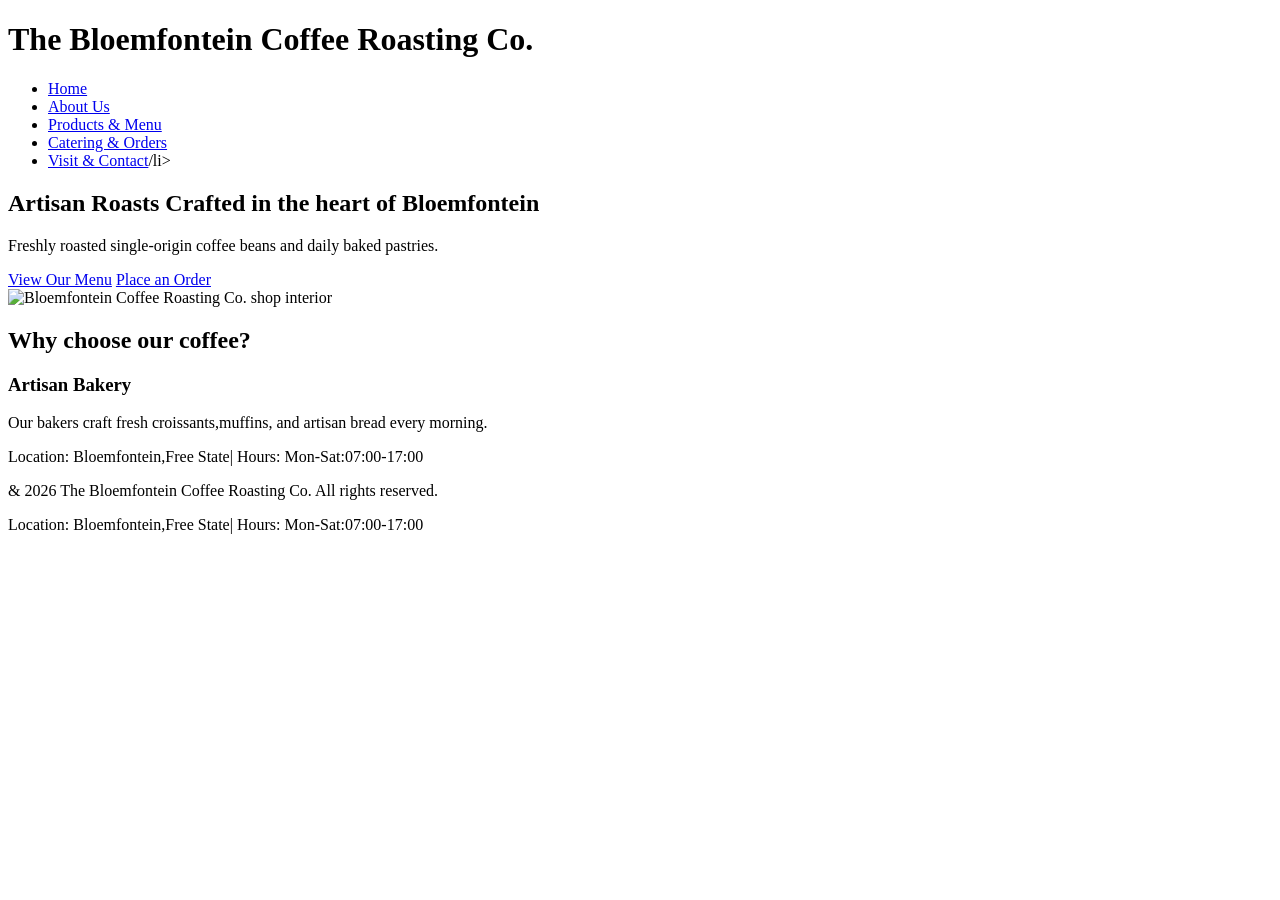
==== index.html @ 9bdda428 "add site files" ====
<!DOCTYPE html>
<html lang="en">
<head>
    <meta charset="UTF-8">
    <meta name="viewport" content="width=device-width, initial-scale=1.0">
    <title>The Bloemfontein Coffee Roasting Co.| Home</title>
</head>
<body>
    <!--Global Header & Navigation-->
    <header>
      <header>
        <div class="logo">
            <h1>The Bloemfontein Coffee Roasting Co.</h1>
        </div>
        <nav>
            <ul>
                <li><a href="index.html">Home</a></li>
                <li><a href="about.html">About Us</a></li>
                <li><a href="services.html">Products & Menu</a></li>
                <li><a href="enquiry.html">Catering & Orders</a></li>
                <li><a href="contact.html" class="active">Visit & Contact</a>/li>
            </ul>
        </nav>

    </header>
    <!--Main Content-->
    <main>
        <!--Hero Section-->
        <section>
        <h2>Artisan Roasts Crafted in the heart of Bloemfontein</h2>
        <p>Freshly roasted single-origin coffee beans and daily baked pastries.</p>
        <a href="services.html" class="btn">View Our Menu</a>
        <a href="enquiry.html" class="btn-secondary">Place an Order</a>
    </section>
           
    <!--Feautured Highlights-->
    <!--Place inside <section class="hero">-->
        <img src="https://images.unsplash.com/photo-1501339847302-ac426a4a7cbb?auto&fit=crop&w=350&q=80" alt="Bloemfontein Coffee Roasting Co. shop interior" class="hero-img">
        <h2>Why choose our coffee?</h2>
        <article class="highlights-cards">
            <h3>Artisan Bakery</h3>
            <p> Our bakers craft fresh croissants,muffins, and artisan bread every morning.</p>
            </article>

    </section>
    </main>
    <!--Global Footer-->
    <footer>
<p>Location: Bloemfontein,Free State| Hours: Mon-Sat:07:00-17:00</p>
        </footer>
  
<p>& 2026 The Bloemfontein Coffee Roasting Co. All rights reserved.</p>
             <p>Location: Bloemfontein,Free State| Hours: Mon-Sat:07:00-17:00</p>
        </footer>
  
</body>
</html>
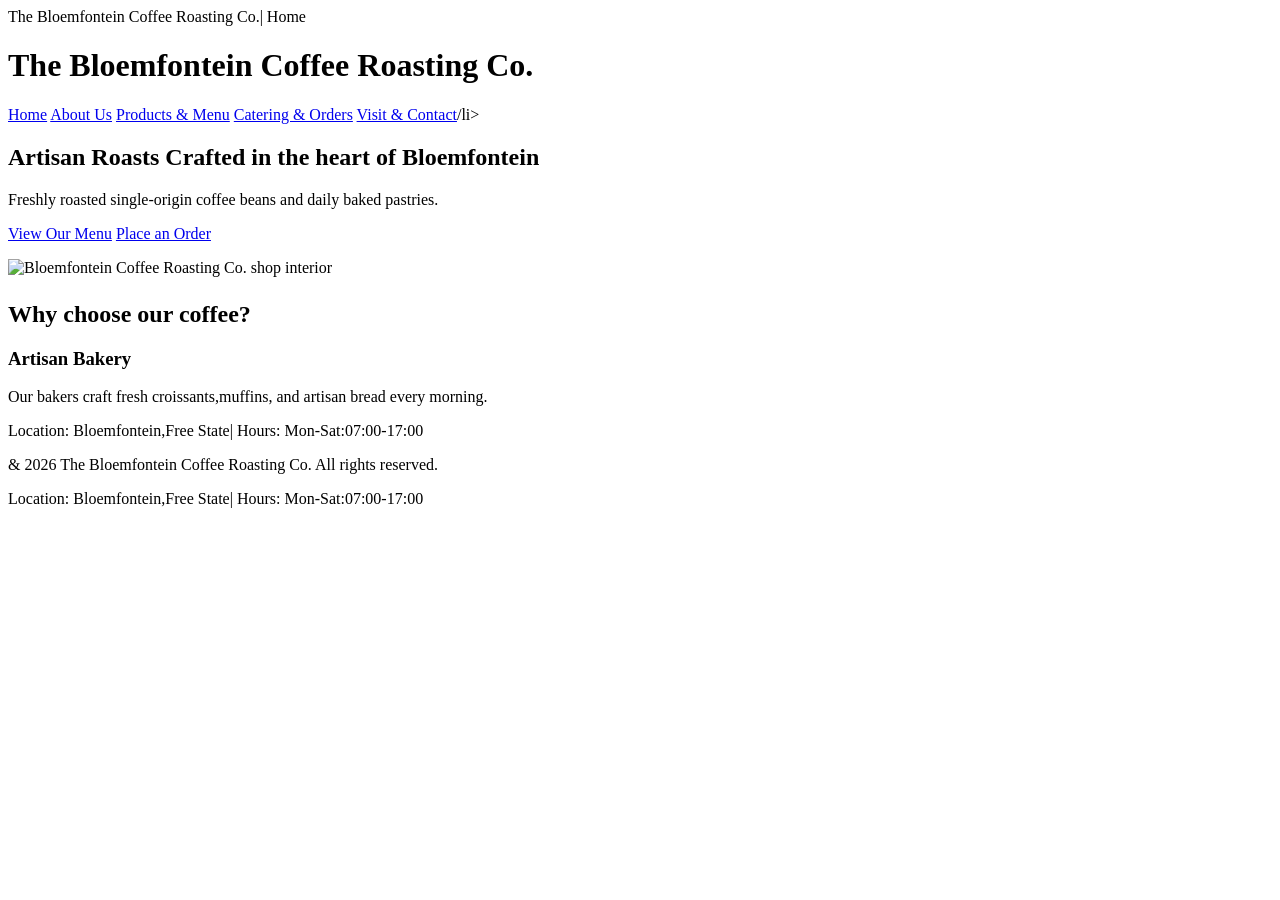
==== commit 424d40ad: "Add files via upload" ====
--- a/index.html
+++ b/index.html
@@ -1,60 +1,62 @@
-<!DOCTYPE html>
-<html lang="en">
-<head>
-    <meta charset="UTF-8">
-    <meta name="viewport" content="width=device-width, initial-scale=1.0">
-    <title>The Bloemfontein Coffee Roasting Co.| Home</title>
-</head>
-<body>
-    <!--Global Header & Navigation-->
-    <header>
-      <header>
-        <div class="logo">
-            <h1>The Bloemfontein Coffee Roasting Co.</h1>
-        </div>
-        <nav>
-            <ul>
-                <li><a href="index.html">Home</a></li>
-                <li><a href="about.html">About Us</a></li>
-                <li><a href="services.html">Products & Menu</a></li>
-                <li><a href="enquiry.html">Catering & Orders</a></li>
-                <li><a href="contact.html" class="active">Visit & Contact</a>/li>
-            </ul>
-        </nav>
-
-    </header>
-    <!--Main Content-->
-    <main>
-        <!--Hero Section-->
-        <section>
-        <h2>Artisan Roasts Crafted in the heart of Bloemfontein</h2>
-        <p>Freshly roasted single-origin coffee beans and daily baked pastries.</p>
-        <a href="services.html" class="btn">View Our Menu</a>
-        <a href="enquiry.html" class="btn-secondary">Place an Order</a>
-    </section>
-           
-    <!--Feautured Highlights-->
-    <!--Place inside <section class="hero">-->
-        <img src="https://images.unsplash.com/photo-1501339847302-ac426a4a7cbb?auto&fit=crop&w=350&q=80" alt="Bloemfontein Coffee Roasting Co. shop interior" class="hero-img">
-        <h2>Why choose our coffee?</h2>
-        <article class="highlights-cards">
-            <h3>Artisan Bakery</h3>
-            <p> Our bakers craft fresh croissants,muffins, and artisan bread every morning.</p>
-            </article>
-
-    </section>
-    </main>
-    <!--Global Footer-->
-    <footer>
-<p>Location: Bloemfontein,Free State| Hours: Mon-Sat:07:00-17:00</p>
-        </footer>
-  
-<p>& 2026 The Bloemfontein Coffee Roasting Co. All rights reserved.</p>
-             <p>Location: Bloemfontein,Free State| Hours: Mon-Sat:07:00-17:00</p>
-        </footer>
-  
-</body>
-</html>
-    
-        
-
+<!DOCTYPE html>
+<html lang="en">
+<head>
+    <meta charset="UTF-8">
+    <meta name="viewport" content="width=device-width, initial-scale=1.0">
+    <meta name="description" content="welcome to The Bloemfontein Coffee Roasting Co. Discover freshly roasted artistan coffee,baked gods "
+    <title>The Bloemfontein Coffee Roasting Co.| Home</title>
+    <link rel="stylesheet" href="css/style.css">
+</head>
+<body>
+    <!--Global Header & Navigation-->
+      <header>
+        <div class="container">
+
+            <div class="logo">
+                <h1>The Bloemfontein Coffee Roasting Co.</h1>
+            </div>
+            
+        <nav>
+                <a href="index.html">Home</a></li>
+                <a href="about.html">About Us</a></li>
+                <a href="services.html">Products & Menu</a></li>
+                <a href="enquiry.html">Catering & Orders</a></li>
+                <a href="contact.html" class="active">Visit & Contact</a>/li>
+        </nav>
+
+    </header>
+    <!--Main Content-->
+    <main>
+        <!--Hero Section-->
+        <section>
+        <h2>Artisan Roasts Crafted in the heart of Bloemfontein</h2>
+        <p>Freshly roasted single-origin coffee beans and daily baked pastries.</p>
+        <a href="services.html" class="btn">View Our Menu</a>
+        <a href="enquiry.html" class="btn-secondary">Place an Order</a>
+    </section>
+           
+    <!--Feautured Highlights-->
+    <!--Place inside <section class="hero">-->
+        <img src="https://images.unsplash.com/photo-1501339847302-ac426a4a7cbb?auto&fit=crop&w=350&q=80" alt="Bloemfontein Coffee Roasting Co. shop interior" class="hero-img">
+        <h2>Why choose our coffee?</h2>
+        <article class="highlights-cards">
+            <h3>Artisan Bakery</h3>
+            <p> Our bakers craft fresh croissants,muffins, and artisan bread every morning.</p>
+            </article>
+
+    </section>
+    </main>
+    <!--Global Footer-->
+    <footer>
+<p>Location: Bloemfontein,Free State| Hours: Mon-Sat:07:00-17:00</p>
+        </footer>
+  
+<p>& 2026 The Bloemfontein Coffee Roasting Co. All rights reserved.</p>
+             <p>Location: Bloemfontein,Free State| Hours: Mon-Sat:07:00-17:00</p>
+        </footer>
+  
+</body>
+</html>
+    
+        
+
--- a/css/style.css
+++ b/css/style.css
@@ -0,0 +1,22 @@
+/* Image styling*/
+img {
+max: width 70%;
+height:auto;
+border: radius 6px;
+display:block;
+margin: 1rem 0;
+}
+
+.hero-img, .about-img,.contact-img{
+    width:70%;
+    max-height:350px;
+    object-fit:cover;
+    margin-bottom:1.5rem;
+}
+
+.card-img,.menu-img{
+    width:100%;
+    height:100px;
+    object-fit:cover;
+}
+
